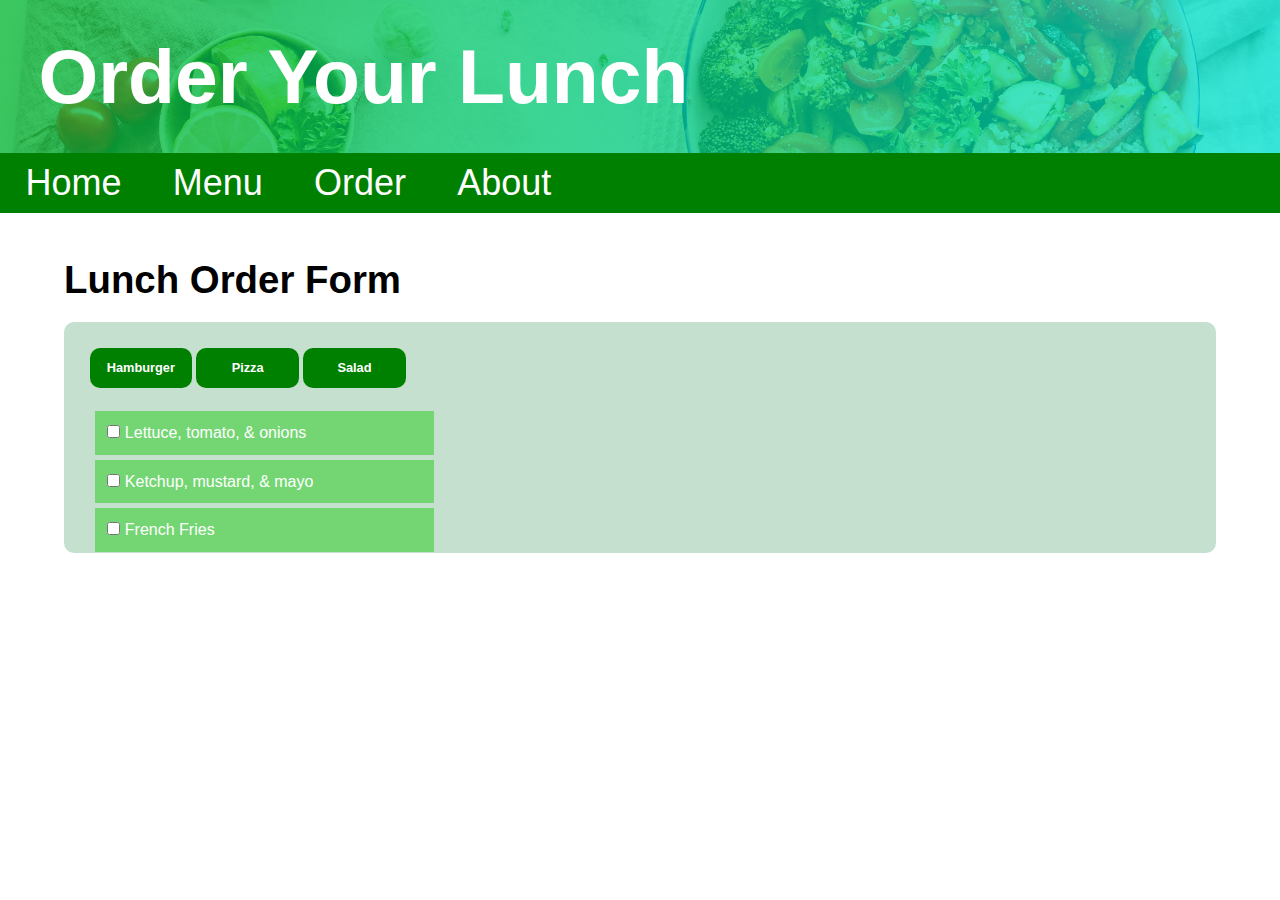
==== index.html @ 94f0916a "first commit" ====
<!DOCTYPE html>
<html lang="en">
<head>
  <meta charset="UTF-8">
  <meta name="viewport" content="width=device-width, initial-scale=1.0">
  <title>Lunch Order</title>
  <link rel="icon" type="image/x-icon" href="img/favicon.jpg">
  <link rel="stylesheet" href="styles/index-styles.css">
</head>
<body>
  <!-- START OF Top of Page Content -->
  <header id="header">
    <h1>Order Your Lunch</h1>
  </header>
  <nav id="navbar">
    <ul>
      <li>Home</li>
      <li>Menu</li>
      <li>Order</li>
      <li>About</li>
    </ul>
  </nav>
  <!--  END OF Top of Page Content  -->
  
<div id="main-body">
    <section>
      <h1>Lunch Order Form</h1>
      
      <div class="order-form">
        <div class="entrees">
          <button>Hamburger</button>
          <button>Pizza</button>
          <button>Salad</button>
        </div>

        <br>

        <div class="add-ons">
          <div><input type="checkbox"> <label for="checkbox">Lettuce, tomato, & onions</label></div>
          <div><input type="checkbox"> <label for="checkbox">Ketchup, mustard, & mayo</label> </div>
          <div><input type="checkbox"> <label for="checkbox">French Fries</label>             </div>
        </div>
      </div>
    </section>

    <!-- <aside id="cart-preview">
      <h2>Current Order</h2>
      <div class="order-items">
        <ul>
          <li>1x cheeseburger</li>
        </ul>
       
      </div>
    </aside> -->
</div>

  <!-- FOOTER -->
  <footer></footer>
</body>
</html>
---- styles/index-styles.css ----
/* 
 * Removes default margin & padding from all element tags so 
 * that there are no white gaps around the edges of the webpage 
 */
* {
  font-family: 'Segoe UI', Tahoma, Geneva, Verdana, sans-serif;
  margin: 0;
  padding: 0;
}

header {
  padding: 2.5vw 0 2.5vw 3vw;
  
  background: linear-gradient(90deg, rgba(3, 187, 49, 0.75), rgba(0, 228, 209, 0.75)), 
    url(../img/healthy-food-ella-olsson.jpg); 
  /* ^^^ Sets header background image and applies a semi-transparent color overlay ^^^ */

  background-size: 100%;
  background-position-y: 60%; /* Lowers background img to a part that looks pretty stylish */
  color: white;

  font-size: 3vw;
}

/* START OF NAVBAR STYLES */
nav {
  font-size: 0;
  background-color: green;
  padding: 1vh 2vw 1vh 0;
}

nav ul li {
  font-size: min(3vw, 36px);
  color: white;
  list-style-type: none;
  text-decoration: none;
  display: inline;
  background-color: green;
  padding: 1vh 2vw 1vh 2vw;
  max-width: 5vw;
}
nav ul li:hover {
  background-color: darkgreen;
}
/*  END OF NAVBAR STYLES  */

/* START OF MAIN SECTION STYLES */
  #main-body {
    display: flex;
  }

  section {
    float: left;
    width: 75vw;
    padding: 5vh 5vw 5vh 5vw;
    flex-grow: 1;
  }
  section h1 {
    font-size: 3vw;
  }

  aside {
    float: left;
    width: 30vw;
    background-color: gold;
    text-align: center;
    padding: 5vh 0.5vw 5vh 0.5vw;
  }
  aside h2 {
    font-size: 2.5vw;
  }
  .order-items {
    margin: 1vw;
    padding: 20px;
    background-color: lightgoldenrodyellow;
    border-radius: 20px;
    height: 100px;
    width: 25vw;
  }
  .order-items ul li {
    list-style: none;
    text-decoration: none;
    text-align: left;
    padding-bottom: 5px;
    border-bottom: gray solid 1px;
  }
/*  END OF MAIN SECTION STYLES  */

/* START OF Order Form Styles */
  .order-form {
    margin-top: 20px;
    padding: 2vw;
    height: 20vh;
    background-color: rgb(197, 224, 206);
    border-radius: 10px;
  }
  .order-form button {
    padding: 1vw;
    width: 8vw;
    background-color: green;
    color: white;
    font-weight: bold;
    font-size: 1vw;
    border: none;
    border-radius: 10px;
  }
  .order-form button:hover {
    background-color: darkgreen;
  }
  .order-form button:active {
    background-color: rgb(0, 51, 0);
  }

  .add-ons div {
    background-color: rgb(115, 214, 115);
    width: 24.5vw;
    padding: 1vw;
    margin: 5px;
    color: white;
  }
  .add-ons div:hover {
    background-color: green;
  }
  .add-ons div:checked {
    background-color: green;
  }
/* END OF Order Form Styles */
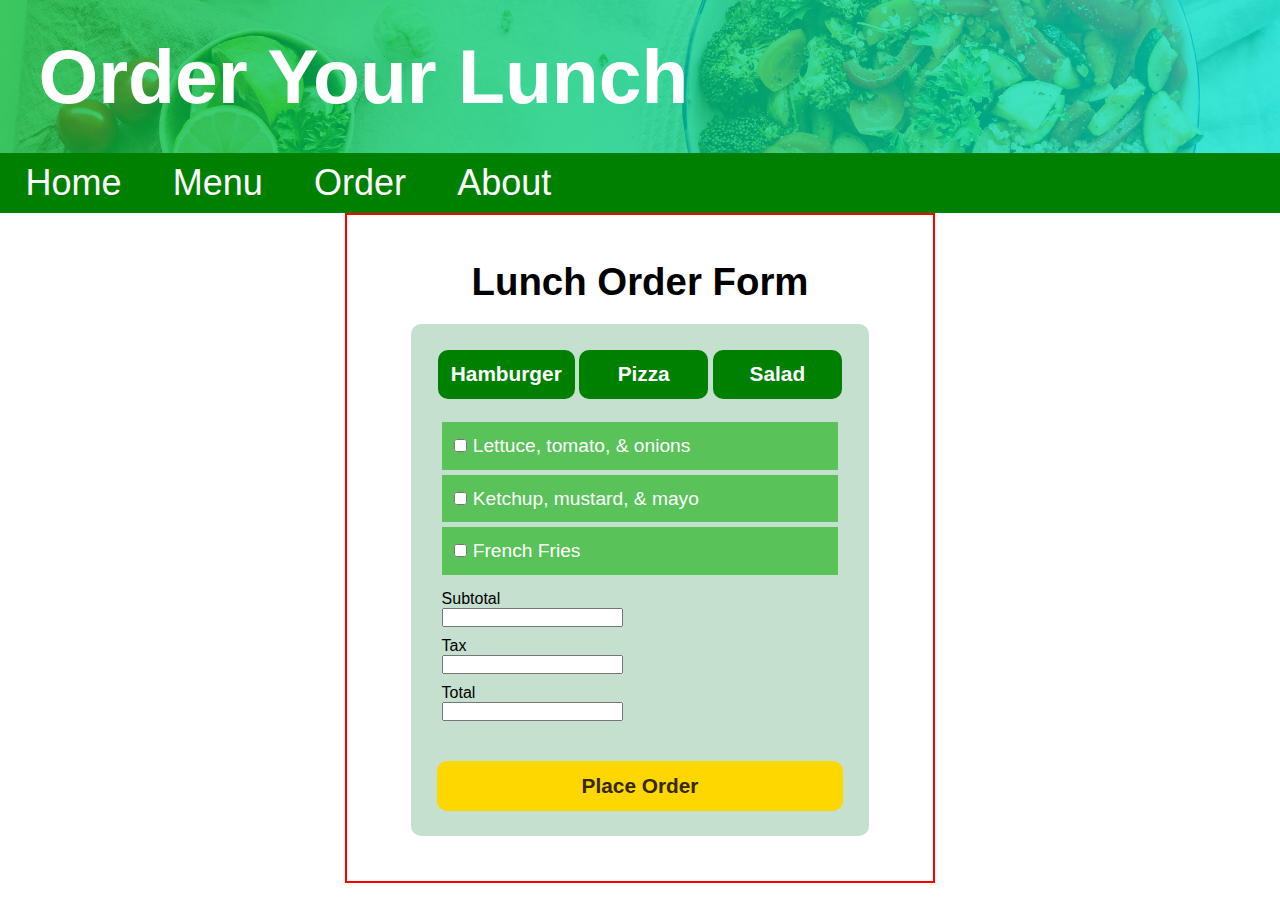
==== commit 9e5a63d6: "Added textboxes to show totals and a 'Place Order' button" ====
--- a/index.html
+++ b/index.html
@@ -36,25 +36,24 @@
         <br>
 
         <div class="add-ons">
-          <div><input type="checkbox"> <label for="checkbox">Lettuce, tomato, & onions</label></div>
-          <div><input type="checkbox"> <label for="checkbox">Ketchup, mustard, & mayo</label> </div>
-          <div><input type="checkbox"> <label for="checkbox">French Fries</label>             </div>
+          <div><input type="checkbox" id="chk1"> <label for="chk1">Lettuce, tomato, & onions</label></div>
+          <div><input type="checkbox" id="chk2"> <label for="chk2">Ketchup, mustard, & mayo </label></div>
+          <div><input type="checkbox" id="chk3"> <label for="chk3">French Fries             </label></div>
         </div>
+
+        <div class="form-totals">
+          <label for="subtotal">Subtotal</label><input type="text" name="" id="subtotal">
+          <label for="tax"     >Tax     </label><input type="text" name="" id="tax">
+          <label for="total"   >Total   </label><input type="text" name="" id="total">
+        </div>
+
+        <button id="btn-place-order">Place Order</button>
       </div>
     </section>
-
-    <!-- <aside id="cart-preview">
-      <h2>Current Order</h2>
-      <div class="order-items">
-        <ul>
-          <li>1x cheeseburger</li>
-        </ul>
-       
-      </div>
-    </aside> -->
 </div>
 
   <!-- FOOTER -->
   <footer></footer>
 </body>
 </html>
+<script src="scripts/index.js"></script>--- a/styles/index-styles.css
+++ b/styles/index-styles.css
@@ -46,61 +46,43 @@
 
 /* START OF MAIN SECTION STYLES */
   #main-body {
-    display: flex;
+    
   }
 
   section {
-    float: left;
-    width: 75vw;
+    margin: auto;
+    width: max-content;
     padding: 5vh 5vw 5vh 5vw;
-    flex-grow: 1;
+    border: red 2px solid;
   }
   section h1 {
     font-size: 3vw;
-  }
-
-  aside {
-    float: left;
-    width: 30vw;
-    background-color: gold;
-    text-align: center;
-    padding: 5vh 0.5vw 5vh 0.5vw;
-  }
-  aside h2 {
-    font-size: 2.5vw;
-  }
-  .order-items {
-    margin: 1vw;
-    padding: 20px;
-    background-color: lightgoldenrodyellow;
-    border-radius: 20px;
-    height: 100px;
-    width: 25vw;
-  }
-  .order-items ul li {
-    list-style: none;
-    text-decoration: none;
-    text-align: left;
-    padding-bottom: 5px;
-    border-bottom: gray solid 1px;
+    width: max-content;
+    margin: auto;
   }
 /*  END OF MAIN SECTION STYLES  */
 
 /* START OF Order Form Styles */
+  .entrees {
+    text-align: center;
+  }
   .order-form {
+    margin: auto;
     margin-top: 20px;
     padding: 2vw;
-    height: 20vh;
+    height: max-content;
+    width: max-content;
     background-color: rgb(197, 224, 206);
     border-radius: 10px;
   }
   .order-form button {
     padding: 1vw;
-    width: 8vw;
+    width: 10.1vw;
+    min-width: max-content;
     background-color: green;
     color: white;
     font-weight: bold;
-    font-size: 1vw;
+    font-size: 1.3em;
     border: none;
     border-radius: 10px;
   }
@@ -111,9 +93,12 @@
     background-color: rgb(0, 51, 0);
   }
 
+  .add-ons {
+  }
   .add-ons div {
-    background-color: rgb(115, 214, 115);
-    width: 24.5vw;
+    background-color: rgb(89, 194, 89);
+    width: 29vw;
+    font-size: 1.2em;
     padding: 1vw;
     margin: 5px;
     color: white;
@@ -121,7 +106,23 @@
   .add-ons div:hover {
     background-color: green;
   }
-  .add-ons div:checked {
-    background-color: green;
+  label {
+    display: inline-block;
+    width: 90%;
+  }
+
+  .form-totals {
+    margin: 15px 5px;
+  }
+  .form-totals label {
+    display: flex;
+    margin: 10px 0 0 0;
+  }
+
+  #btn-place-order {
+    width: 100%;
+    margin: 25px 0 0 0;
+    background-color: gold;
+    color: rgb(53, 40, 0);
   }
 /* END OF Order Form Styles */
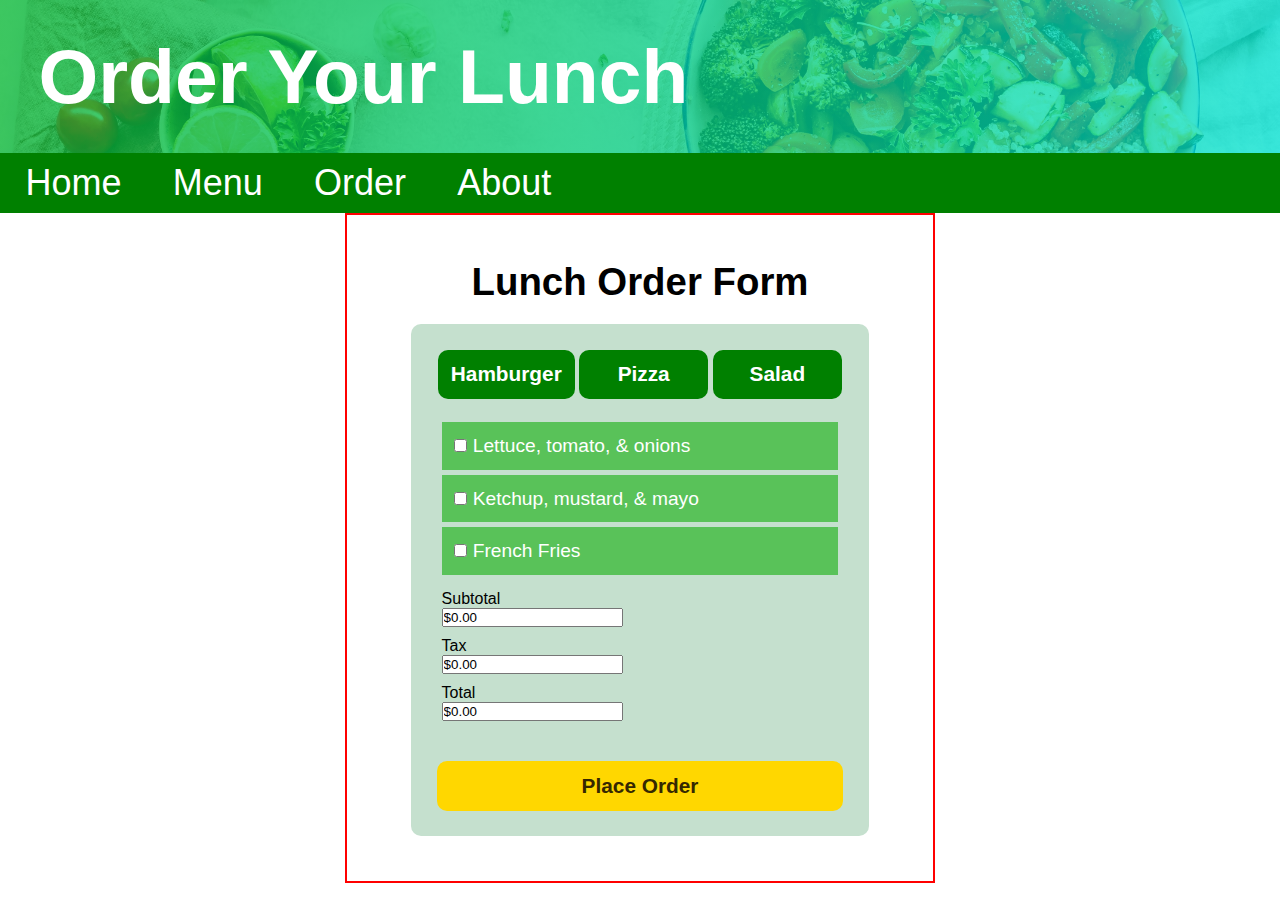
==== commit 202fb695: "added functions to calculate totals and added functionality to buttons" ====
--- a/index.html
+++ b/index.html
@@ -28,26 +28,26 @@
       
       <div class="order-form">
         <div class="entrees">
-          <button>Hamburger</button>
-          <button>Pizza</button>
-          <button>Salad</button>
+          <button class="btn-default" id="hamburger" onclick="chooseEntree(this.id)">Hamburger</button>
+          <button class="btn-default" id="pizza"     onclick="chooseEntree(this.id)">Pizza    </button>
+          <button class="btn-default" id="salad"     onclick="chooseEntree(this.id)">Salad    </button>
         </div>
 
         <br>
 
         <div class="add-ons">
-          <div><input type="checkbox" id="chk1"> <label for="chk1">Lettuce, tomato, & onions</label></div>
-          <div><input type="checkbox" id="chk2"> <label for="chk2">Ketchup, mustard, & mayo </label></div>
-          <div><input type="checkbox" id="chk3"> <label for="chk3">French Fries             </label></div>
+          <div><input type="checkbox" id="lettuce"> <label for="chk1">Lettuce, tomato, & onions</label></div>
+          <div><input type="checkbox" id="ketchup"> <label for="chk2">Ketchup, mustard, & mayo </label></div>
+          <div><input type="checkbox" id="fries"> <label for="chk3">French Fries             </label></div>
         </div>
 
         <div class="form-totals">
-          <label for="subtotal">Subtotal</label><input type="text" name="" id="subtotal">
-          <label for="tax"     >Tax     </label><input type="text" name="" id="tax">
-          <label for="total"   >Total   </label><input type="text" name="" id="total">
+          <label for="subtotal">Subtotal</label><input readonly type="text" value="$0.00" id="subtotal">
+          <label for="tax"     >Tax     </label><input readonly type="text" value="$0.00" id="tax">
+          <label for="total"   >Total   </label><input readonly type="text" value="$0.00" id="total">
         </div>
 
-        <button id="btn-place-order">Place Order</button>
+        <button class="btn-default" id="btn-place-order" onclick="placeOrder()">Place Order</button>
       </div>
     </section>
 </div>
--- a/styles/index-styles.css
+++ b/styles/index-styles.css
@@ -45,10 +45,6 @@
 /*  END OF NAVBAR STYLES  */
 
 /* START OF MAIN SECTION STYLES */
-  #main-body {
-    
-  }
-
   section {
     margin: auto;
     width: max-content;
@@ -75,7 +71,7 @@
     background-color: rgb(197, 224, 206);
     border-radius: 10px;
   }
-  .order-form button {
+  .btn-default {
     padding: 1vw;
     width: 10.1vw;
     min-width: max-content;
@@ -86,15 +82,27 @@
     border: none;
     border-radius: 10px;
   }
-  .order-form button:hover {
+  
+  .btn-default:hover {
     background-color: darkgreen;
   }
-  .order-form button:active {
-    background-color: rgb(0, 51, 0);
+
+  /* Selected button */
+  .btn-active-entree {
+    padding: 1vw;
+    width: 10.1vw;
+    min-width: max-content;
+    background-color: rgb(226, 45, 0);
+    color: white;
+    font-weight: bold;
+    font-size: 1.3em;
+    border: none;
+    border-radius: 10px;
+  }
+  .btn-active-entree:hover {
+    background-color: rgb(155, 34, 4);
   }
 
-  .add-ons {
-  }
   .add-ons div {
     background-color: rgb(89, 194, 89);
     width: 29vw;
@@ -125,4 +133,7 @@
     background-color: gold;
     color: rgb(53, 40, 0);
   }
+  #btn-place-order:hover {
+    background-color: rgb(209, 179, 8);
+  }
 /* END OF Order Form Styles */
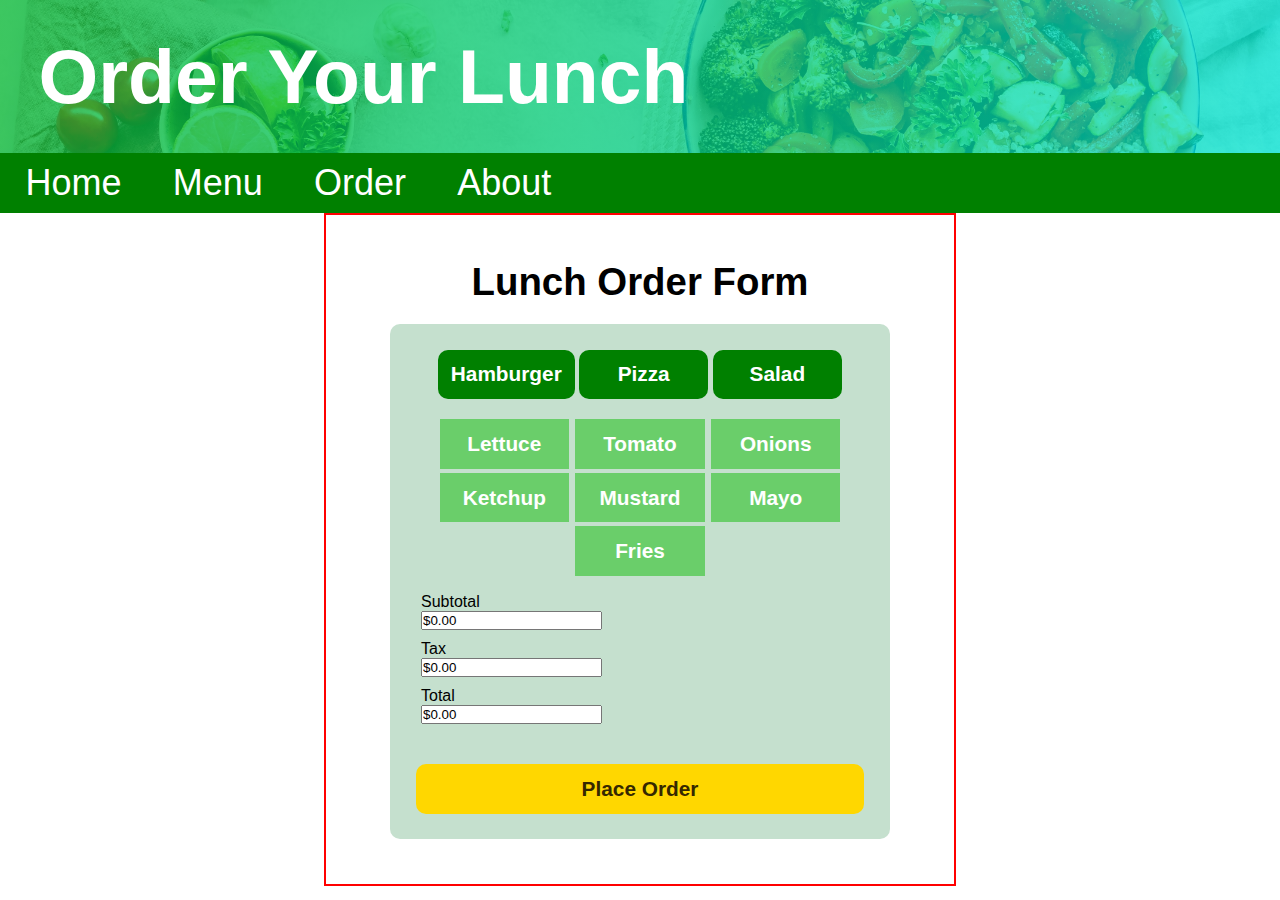
==== commit 50769000: "Altered add ons style; added Place Order btn functionality" ====
--- a/index.html
+++ b/index.html
@@ -36,9 +36,22 @@
         <br>
 
         <div class="add-ons">
-          <div><input type="checkbox" id="lettuce"> <label for="chk1">Lettuce, tomato, & onions</label></div>
-          <div><input type="checkbox" id="ketchup"> <label for="chk2">Ketchup, mustard, & mayo </label></div>
-          <div><input type="checkbox" id="fries"> <label for="chk3">French Fries             </label></div>
+          
+          <div>
+            <button class="btn-add-ons" id="lettuce" onclick="chooseAddOns(this.id)">Lettuce</button>
+            <button class="btn-add-ons" id="tomato"  onclick="chooseAddOns(this.id)">Tomato </button>
+            <button class="btn-add-ons" id="onions"  onclick="chooseAddOns(this.id)">Onions </button>
+          </div>
+
+          <div>
+            <button class="btn-add-ons" id="ketchup" onclick="chooseAddOns(this.id)">Ketchup</button>
+            <button class="btn-add-ons" id="mustard" onclick="chooseAddOns(this.id)">Mustard</button>
+            <button class="btn-add-ons" id="mayo"    onclick="chooseAddOns(this.id)">Mayo   </button>
+          </div>
+
+          <div>
+            <button class="btn-add-ons" id="fries"   onclick="chooseAddOns(this.id)">Fries  </button>
+          </div>
         </div>
 
         <div class="form-totals">
--- a/styles/index-styles.css
+++ b/styles/index-styles.css
@@ -59,19 +59,19 @@
 /*  END OF MAIN SECTION STYLES  */
 
 /* START OF Order Form Styles */
-  .entrees {
+  .entrees {  /* Aligns entree buttons */
     text-align: center;
   }
-  .order-form {
+  .order-form { /* Style for controls container */
     margin: auto;
     margin-top: 20px;
     padding: 2vw;
     height: max-content;
-    width: max-content;
+    max-width: 35vw;
     background-color: rgb(197, 224, 206);
     border-radius: 10px;
   }
-  .btn-default {
+  .btn-default {  /* Entree button styling */
     padding: 1vw;
     width: 10.1vw;
     min-width: max-content;
@@ -87,7 +87,7 @@
     background-color: darkgreen;
   }
 
-  /* Selected button */
+  /* Selected entree button style */
   .btn-active-entree {
     padding: 1vw;
     width: 10.1vw;
@@ -103,17 +103,42 @@
     background-color: rgb(155, 34, 4);
   }
 
-  .add-ons div {
-    background-color: rgb(89, 194, 89);
-    width: 29vw;
-    font-size: 1.2em;
+  /* ADD ONS STYLING */
+  .btn-add-ons {
     padding: 1vw;
-    margin: 5px;
+    width: 10.1vw;
+    min-width: max-content;
+    background-color: rgb(106, 206, 106);
     color: white;
+    font-weight: bold;
+    font-size: 1.3em;
+    border: none;
+    margin: 2px 1px 2px 1px;
   }
-  .add-ons div:hover {
+  .btn-add-ons:hover {
     background-color: green;
   }
+  .btn-add-ons-active {
+    padding: 1vw;
+    width: 10.1vw;
+    min-width: max-content;
+    color: white;
+    font-weight: bold;
+    font-size: 1.3em;
+    border: none;
+    margin: 2px 1px 2px 1px;
+    background-color: red;
+  }
+  .btn-add-ons-active:hover {
+    background-color: darkred;
+  }
+  .add-ons {
+    display: flex;
+    flex-wrap: wrap;
+    justify-content: center;
+  }
+  /* END OF ADD ONS STYLING */
+
   label {
     display: inline-block;
     width: 90%;
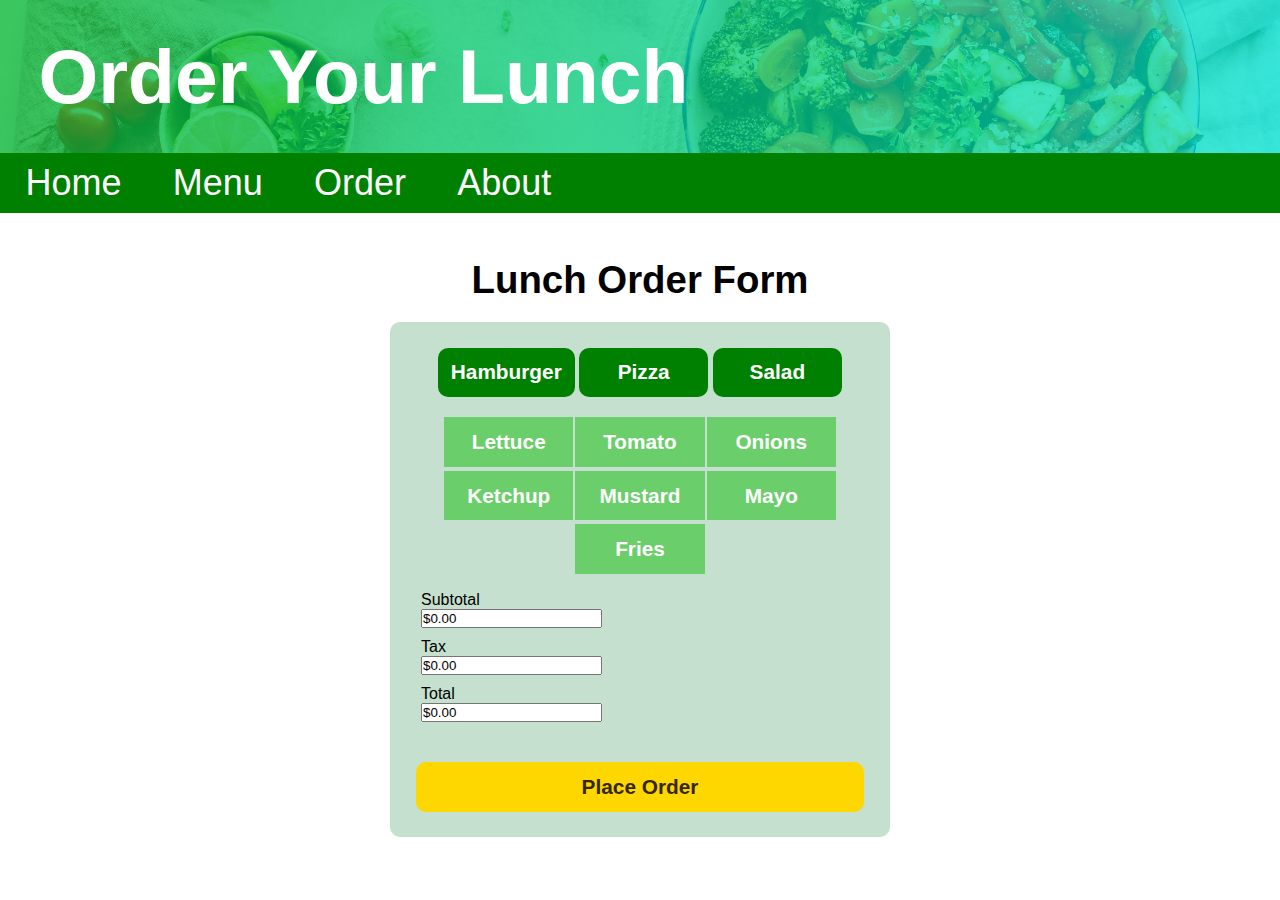
==== commit d913548d: "final edits; added responsive design elements" ====
--- a/index.html
+++ b/index.html
@@ -36,22 +36,13 @@
         <br>
 
         <div class="add-ons">
-          
-          <div>
-            <button class="btn-add-ons" id="lettuce" onclick="chooseAddOns(this.id)">Lettuce</button>
-            <button class="btn-add-ons" id="tomato"  onclick="chooseAddOns(this.id)">Tomato </button>
-            <button class="btn-add-ons" id="onions"  onclick="chooseAddOns(this.id)">Onions </button>
-          </div>
-
-          <div>
-            <button class="btn-add-ons" id="ketchup" onclick="chooseAddOns(this.id)">Ketchup</button>
-            <button class="btn-add-ons" id="mustard" onclick="chooseAddOns(this.id)">Mustard</button>
-            <button class="btn-add-ons" id="mayo"    onclick="chooseAddOns(this.id)">Mayo   </button>
-          </div>
-
-          <div>
-            <button class="btn-add-ons" id="fries"   onclick="chooseAddOns(this.id)">Fries  </button>
-          </div>
+          <button class="btn-add-ons" id="lettuce" onclick="chooseAddOns(this.id)">Lettuce</button>
+          <button class="btn-add-ons" id="tomato"  onclick="chooseAddOns(this.id)">Tomato </button>
+          <button class="btn-add-ons" id="onions"  onclick="chooseAddOns(this.id)">Onions </button>
+          <button class="btn-add-ons" id="ketchup" onclick="chooseAddOns(this.id)">Ketchup</button>
+          <button class="btn-add-ons" id="mustard" onclick="chooseAddOns(this.id)">Mustard</button>
+          <button class="btn-add-ons" id="mayo"    onclick="chooseAddOns(this.id)">Mayo   </button>
+          <button class="btn-add-ons" id="fries"   onclick="chooseAddOns(this.id)">Fries  </button>
         </div>
 
         <div class="form-totals">
--- a/styles/index-styles.css
+++ b/styles/index-styles.css
@@ -49,7 +49,6 @@
     margin: auto;
     width: max-content;
     padding: 5vh 5vw 5vh 5vw;
-    border: red 2px solid;
   }
   section h1 {
     font-size: 3vw;
@@ -162,3 +161,56 @@
     background-color: rgb(209, 179, 8);
   }
 /* END OF Order Form Styles */
+
+
+/* START OF RESPONSIVE DESIGN */
+
+/* 946px */
+@media all and (max-width: 946px) {
+  nav ul li {
+    min-width: 20%;
+    min-height: 10vw;
+    text-align: center;
+    padding: 0;
+    padding-top: 5%;
+    display: inline-block;
+    font-size: 5vw;
+    font-weight: bold; 
+  }
+  nav {
+    padding: 0;
+    padding: auto;
+  }
+
+  .entrees {
+    display: flex;
+    flex-wrap: wrap;
+  }
+  .btn-default {
+    width: 100%;
+    margin: 2px;
+  }
+
+  .add-ons {
+    display: flex;
+    flex-wrap: wrap;
+  }
+  .btn-add-ons {
+    width: 100%;
+  }
+
+  h1 {
+    font-size: 15vw;
+  }
+  section h1 {
+    font-size: 5vw;
+  }
+
+  #btn-place-order {
+    height: 12vw;
+  }
+
+  input[type=text] {
+    max-width: 100%;
+  }
+}